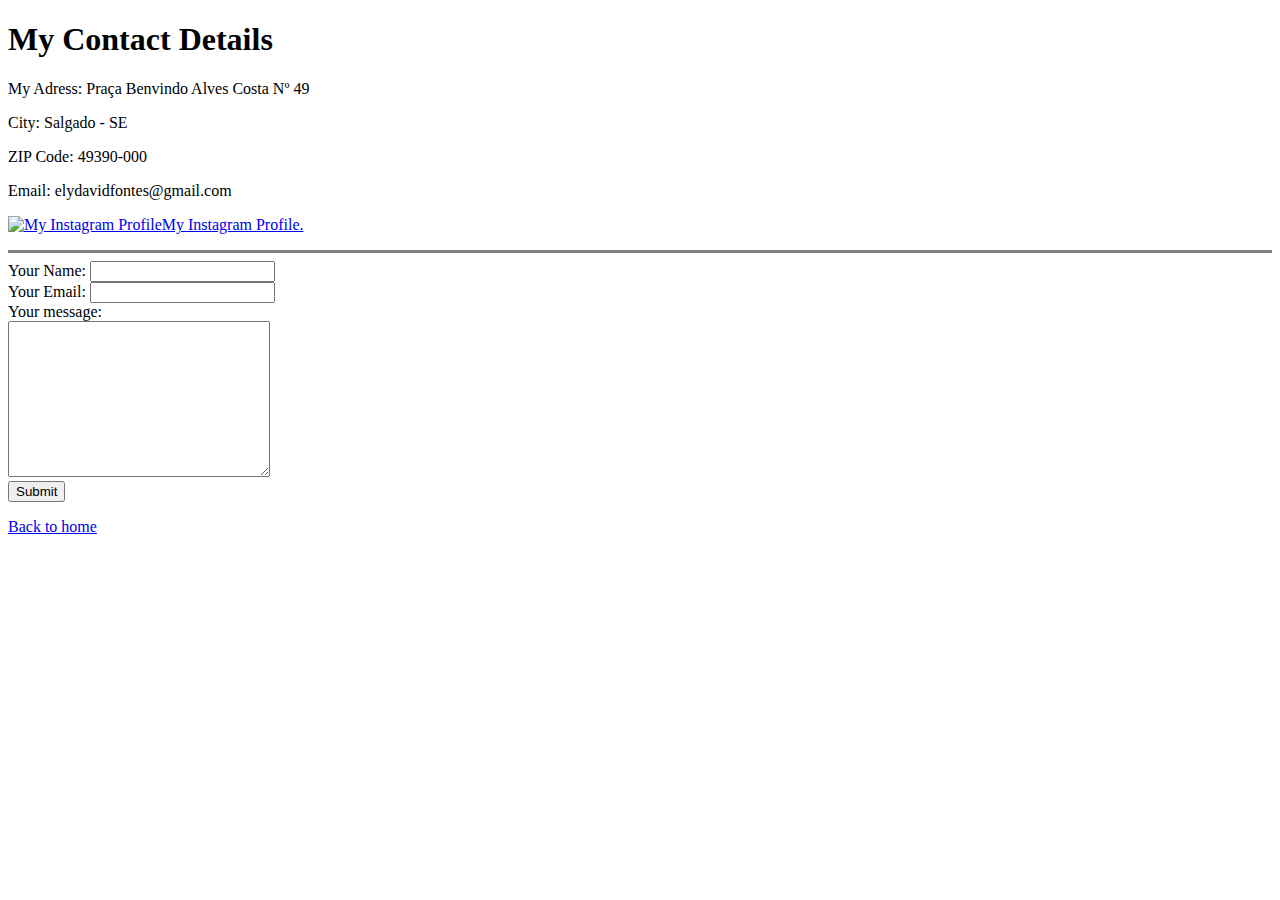
==== contact.html @ d40555eb "Add initial dwf website files" ====
<!DOCTYPE html>
<html lang="en">
<head>
    <meta charset="UTF-8">
    <title>Contact</title>
</head>
<body>
    <h1>My Contact Details</h1>
    <p>My Adress: Praça Benvindo Alves Costa Nº 49</p>
    <p>City: Salgado - SE</p>
    <p>ZIP Code: 49390-000</p>
    <p>Email: elydavidfontes@gmail.com</p>
    <p><a href="https://www.instagram.com/elydavidfontes/" target="_blank"><img src="images/30PrGfR3xhB.png" alt="My Instagram Profile" width="30px" height="30px">My Instagram Profile.</a></p>
    <hr size="3" noshade>
    <form action="mailto:elydavidfontes@gmail.com" method="post" enctype="text/plain">
        <label for="">Your Name:</label>
        <input type="text" name="yourName"><br>
        <label for="">Your Email:</label>
        <input type="email" name="yourEmail"><br>
        <label for="">Your message:</label><br>
        <textarea name="yourMessage" rows="10" cols="30"></textarea><br>
        <input type="submit" name="">
    </form>
    <p><a href="index.html">Back to home</a></p>
</body>
</html>
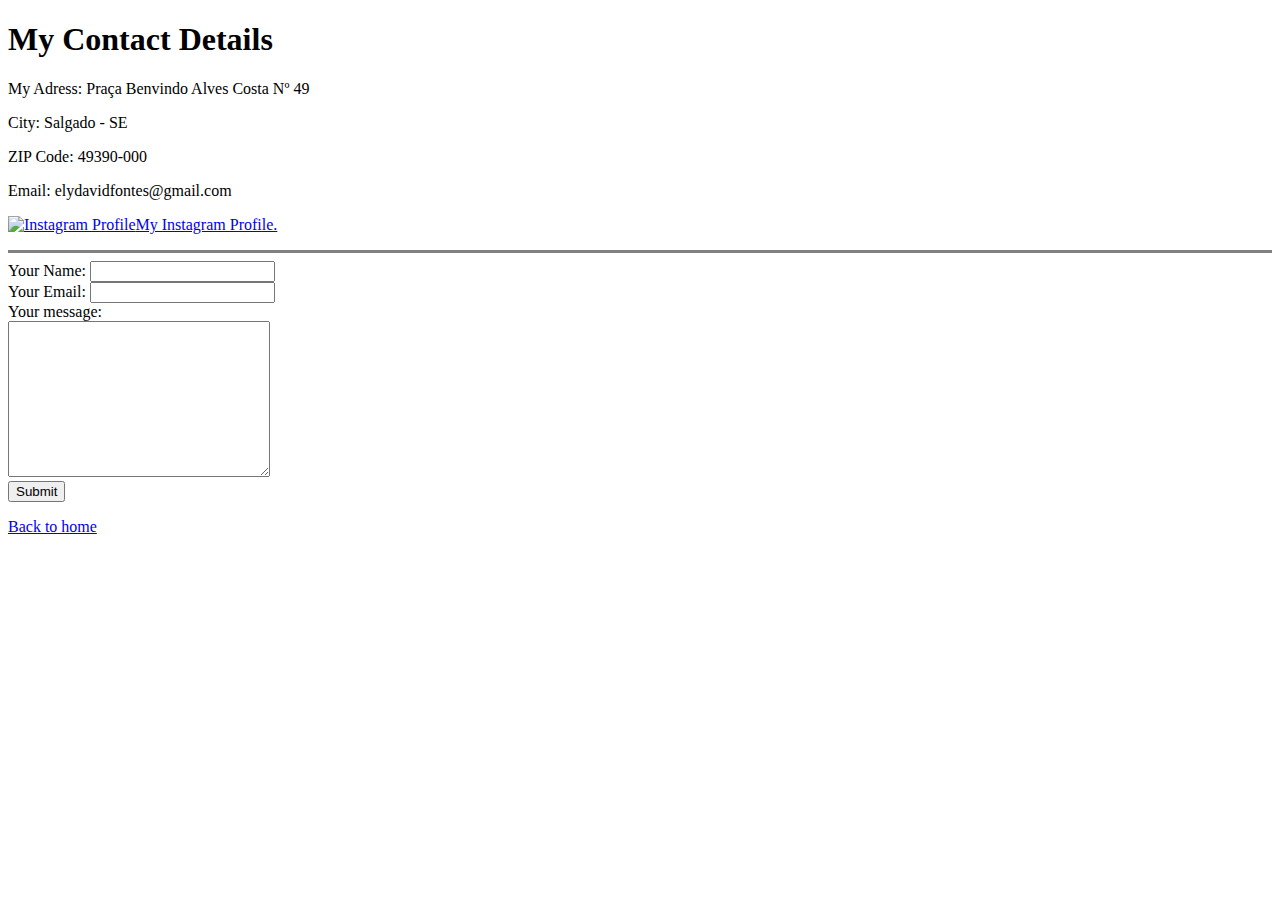
==== commit ad9d413c: "Fix all bugs icons v2.1" ====
--- a/contact.html
+++ b/contact.html
@@ -3,6 +3,7 @@
 <head>
     <meta charset="UTF-8">
     <title>Contact</title>
+    <link rel="shortcut icon" href="https://ouch-cdn2.icons8.com/vZD-nOO0-rKGloPBW0WjLQF-i8hfkpa7QWY_3L4YTGA/rs:fit:684:456/czM6Ly9pY29uczgu/b3VjaC1wcm9kLmFz/c2V0cy9zdmcvMzAx/L2Y1ZWI5ZGEwLTM3/ZWMtNDUxYy1iODNl/LTVjMzc1NGU5NjQx/NC5zdmc.png" type="image/x-icon">
 </head>
 <body>
     <h1>My Contact Details</h1>
@@ -10,7 +11,7 @@
     <p>City: Salgado - SE</p>
     <p>ZIP Code: 49390-000</p>
     <p>Email: elydavidfontes@gmail.com</p>
-    <p><a href="https://www.instagram.com/elydavidfontes/" target="_blank"><img src="images/30PrGfR3xhB.png" alt="My Instagram Profile" width="30px" height="30px">My Instagram Profile.</a></p>
+    <p><a href="https://www.instagram.com/elydavidfontes/" target="_blank"><img src="https://static.cdninstagram.com/rsrc.php/v3/yt/r/30PrGfR3xhB.png" alt="Instagram Profile" width="30px" height="30px">My Instagram Profile.</a></p>
     <hr size="3" noshade>
     <form action="mailto:elydavidfontes@gmail.com" method="post" enctype="text/plain">
         <label for="">Your Name:</label>
